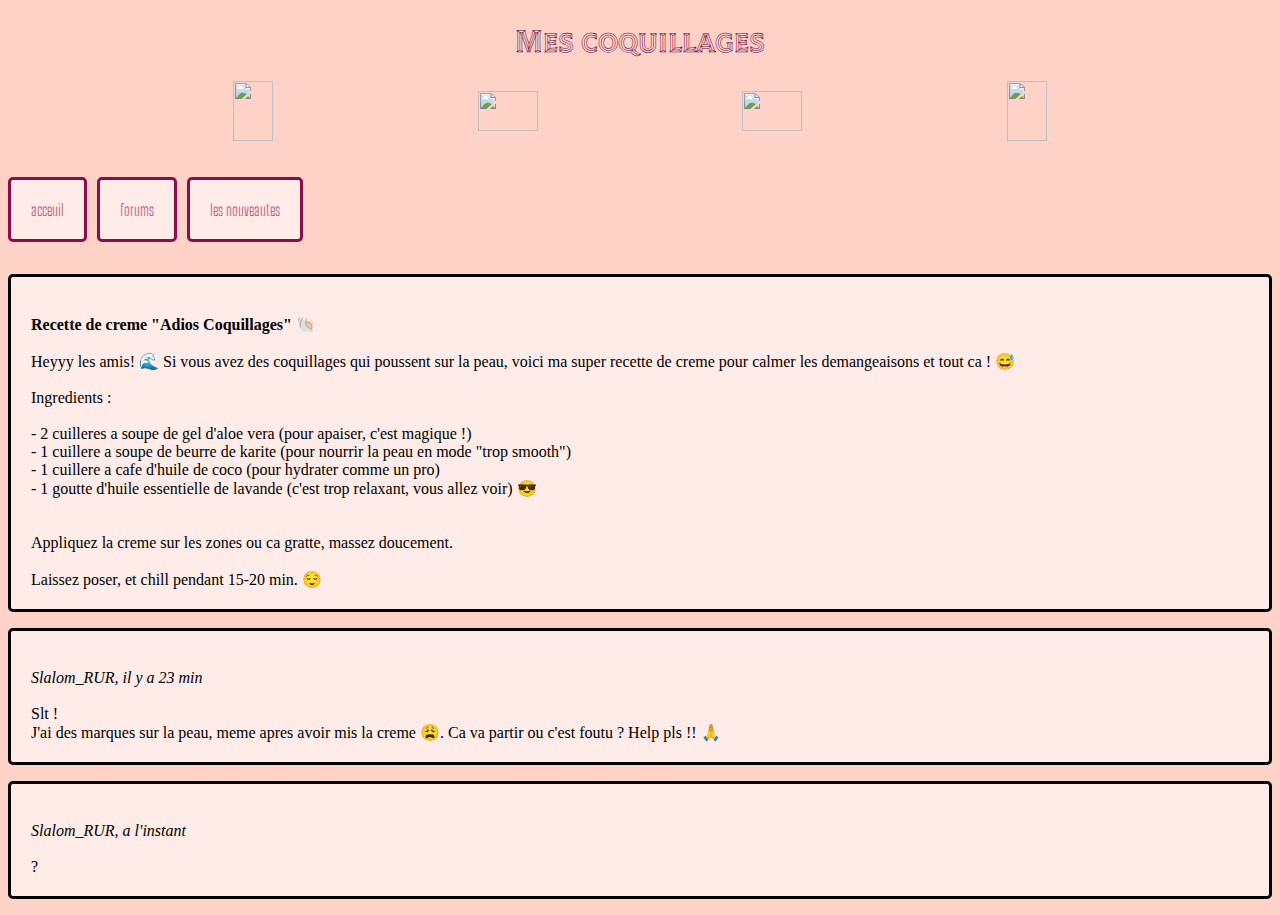
==== index.html @ 486788cf "modif 26/02 11h11" ====
<!DOCTYPE html>
<html lang="fr">
    <head>
        <meta charset="utf-8">
        <link rel="stylesheet" href="style.css">
        <link rel="preconnect" href="https://fonts.googleapis.com">
<link rel="preconnect" href="https://fonts.gstatic.com" crossorigin>
<link href="https://fonts.googleapis.com/css2?family=Tilt+Prism&display=swap" rel="stylesheet">
<link href="https://fonts.googleapis.com/css2?family=Big+Shoulders+Inline+Display:wght@100..900&display=swap" rel="stylesheet">
        <title>mescoquillages.overblog</title>
        
    </head>

    <body>

        <header>

            <h1>Mes coquillages</h1>
                <div class="coqu">
                    <img src="https://cdn.pixabay.com/photo/2017/02/01/12/20/animal-2030032_1280.png" height="60px" width="40px">
                    <img src="https://cdn.pixabay.com/photo/2017/01/31/21/06/animal-2027260_1280.png" height="40px" width="60px">
                    <img src="https://cdn.pixabay.com/photo/2017/02/01/12/19/animal-2030028_1280.png" height="40px" width="60px">
                    <img src="https://cdn.pixabay.com/photo/2021/05/14/20/26/shell-6254461_1280.png" height="60px" width="40px">
                </div>

            
            <div class="header">
                <p>acceuil</p>
                <p>forums</p>
                <p>les nouveautes</p>
            </div>
        </header>



        <main>

            <p>
                <br>
                <strong>Recette de creme "Adios Coquillages"</strong> &#128026;
                <br>
                <br>
                Heyyy les amis! &#127754; Si vous avez des coquillages qui poussent sur la peau, voici ma super recette de creme pour calmer les demangeaisons et tout ca ! &#128517;
                <br>
                <br>
                Ingredients :
                <br>
                <br>
                        - 2 cuilleres a soupe de gel d'aloe vera (pour apaiser, c'est magique !)
                        <br>
                        - 1 cuillere a soupe de beurre de karite (pour nourrir la peau en mode "trop smooth")
                        <br>
                        - 1 cuillere a cafe d'huile de coco (pour hydrater comme un pro)
                        <br>
                        - 1 goutte d'huile essentielle de lavande (c'est trop relaxant, vous allez voir) &#128526;
                        <br>
                <br>
                <br>
                Appliquez la creme sur les zones ou ca gratte, massez doucement.
                <br>
                <br>
                Laissez poser, et chill pendant 15-20 min. &#128524;
                <br>
            </p>

            <p>
                <br>
                <em>Slalom_RUR,    il y a 23 min</em>
                <br>
                <br>
                Slt !
                <br>
                J'ai des marques sur la peau, meme apres avoir mis la creme &#128553;. Ca va partir ou c'est foutu ? Help pls !! &#128591;
                <br>
            </p>

            <p>
                <br>
                <em>Slalom_RUR,    a l'instant</em>
                <br>
                <br>
                ?
                <br>
            </p>

        </main>





        <footer>
            <div class="pied">
               

            </div>
        </footer>
    </body>

</html>
---- style.css ----
body{
    background-color: #ffd2c8;
}

p{
    border: solid;
    border-radius: 5px;
    margin: 20px, 10px, 10px, 10px;
    padding: 20px;
    background-color: #ffece8;
}

.coqu{
    display: flex;
    flex-direction: row;
    justify-content: space-evenly;
    align-items: center;
    margin: 20px;
}


.header{
    display: flex;
    flex-direction: row;
    justify-content: left;
    gap: 10px;
    color: #8c0c4c;
    font-family: "Big Shoulders Inline Display", serif;

}

.perso{
    display: flex;
    flex-direction: column;
    justify-content: right;
    color: #640844;
}

h1{
    margin: 20px;
    color: #640844;
    text-align: center;
    font-family: "Tilt Prism", serif;
    font-size: xx-large;
}
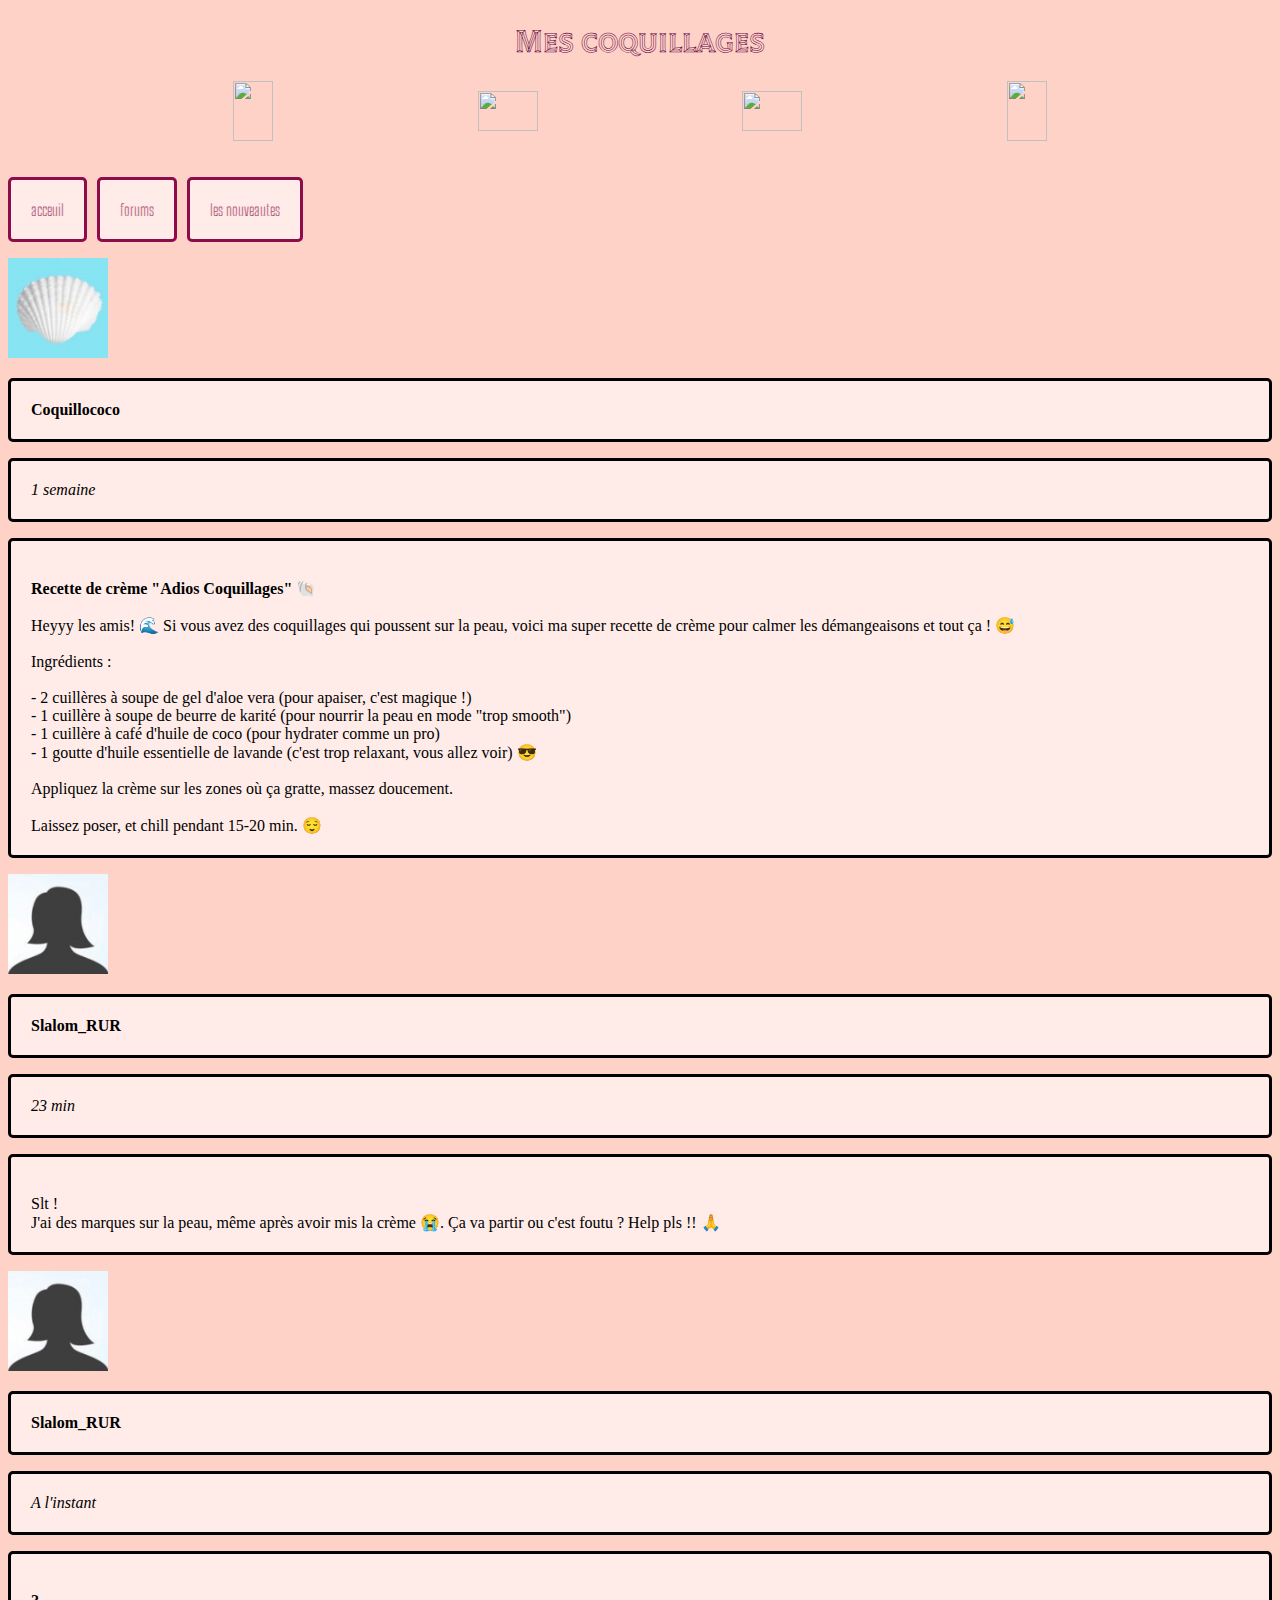
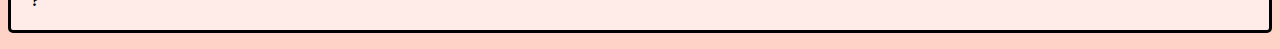
==== commit a54226ae: "Update index.html" ====
--- a/index.html
+++ b/index.html
@@ -2,11 +2,14 @@
 <html lang="fr">
     <head>
         <meta charset="utf-8">
+        <meta name="viewport" content="width=device-width, initial-scale=1.0">
         <link rel="stylesheet" href="style.css">
-        <link rel="preconnect" href="https://fonts.googleapis.com">
+<link rel="preconnect" href="https://fonts.googleapis.com">
 <link rel="preconnect" href="https://fonts.gstatic.com" crossorigin>
 <link href="https://fonts.googleapis.com/css2?family=Tilt+Prism&display=swap" rel="stylesheet">
 <link href="https://fonts.googleapis.com/css2?family=Big+Shoulders+Inline+Display:wght@100..900&display=swap" rel="stylesheet">
+<link href="https://fonts.googleapis.com/css2?family=Train+One&display=swap" rel="stylesheet">        
+    
         <title>mescoquillages.overblog</title>
         
     </head>
@@ -25,9 +28,10 @@
 
             
             <div class="header">
-                <p>acceuil</p>
-                <p>forums</p>
-                <p>les nouveautes</p>
+                    <p>acceuil</p>
+                    <p>forums</p>
+                    <p>les nouveautes</p>
+              
             </div>
         </header>
 
@@ -35,53 +39,71 @@
 
         <main>
 
-            <p>
-                <br>
-                <strong>Recette de creme "Adios Coquillages"</strong> &#128026;
-                <br>
-                <br>
-                Heyyy les amis! &#127754; Si vous avez des coquillages qui poussent sur la peau, voici ma super recette de creme pour calmer les demangeaisons et tout ca ! &#128517;
-                <br>
-                <br>
-                Ingredients :
-                <br>
-                <br>
-                        - 2 cuilleres a soupe de gel d'aloe vera (pour apaiser, c'est magique !)
-                        <br>
-                        - 1 cuillere a soupe de beurre de karite (pour nourrir la peau en mode "trop smooth")
-                        <br>
-                        - 1 cuillere a cafe d'huile de coco (pour hydrater comme un pro)
-                        <br>
-                        - 1 goutte d'huile essentielle de lavande (c'est trop relaxant, vous allez voir) &#128526;
-                        <br>
-                <br>
-                <br>
-                Appliquez la creme sur les zones ou ca gratte, massez doucement.
-                <br>
-                <br>
-                Laissez poser, et chill pendant 15-20 min. &#128524;
-                <br>
-            </p>
+            <div class="recette">
+                <div class="teterecette">
+                    <img src="profpicautre.jpg" height="100px" width="100px">
+                    <p><strong>Coquillococo</strong></p>
+                    <p><em>1 semaine</em></p>
+                </div>
 
-            <p>
-                <br>
-                <em>Slalom_RUR,    il y a 23 min</em>
-                <br>
-                <br>
-                Slt !
-                <br>
-                J'ai des marques sur la peau, meme apres avoir mis la creme &#128553;. Ca va partir ou c'est foutu ? Help pls !! &#128591;
-                <br>
-            </p>
+                <div class="pararecette">
+                    <p>
+                    <br>
+                    <strong>Recette de crème "Adios Coquillages"</strong> 🐚 
+                    <br> 
+                    <br> 
+                    Heyyy les amis! 🌊 Si vous avez des coquillages qui poussent sur la peau, voici ma super recette de crème pour calmer les démangeaisons et tout ça ! 😅 
+                    <br> 
+                    <br> 
+                    Ingrédients : 
+                    <br> 
+                    <br> 
+                    - 2 cuillères à soupe de gel d'aloe vera (pour apaiser, c'est magique !) <br> 
+                    - 1 cuillère à soupe de beurre de karité (pour nourrir la peau en mode "trop smooth") <br> 
+                    - 1 cuillère à café d'huile de coco (pour hydrater comme un pro) <br> 
+                    - 1 goutte d'huile essentielle de lavande (c'est trop relaxant, vous allez voir) 😎 
+                    <br> 
+                    <br> 
+                    Appliquez la crème sur les zones où ça gratte, massez doucement. 
+                    <br> 
+                    <br> 
+                    Laissez poser, et chill pendant 15-20 min. 😌 
+                    <br>
+                </p>
+                </div>
+            </div>
 
-            <p>
-                <br>
-                <em>Slalom_RUR,    a l'instant</em>
-                <br>
-                <br>
-                ?
-                <br>
-            </p>
+            <div class="comm1">
+                <div class="tetecomm1">
+                    <img src="propicSalome.jpg" height="100px" width="100px">
+                    <p><strong>Slalom_RUR</strong></p>
+                    <p><em>23 min</em></p>
+                </div>
+                <div class="paracomm1">
+                    <p>
+                    <br>
+                    Slt !
+                    <br>
+                    J'ai des marques sur la peau, même après avoir mis la crème 😭. Ça va partir ou c'est foutu ? Help pls !! &#128591;
+                    <br>
+                </p>
+                </div>
+            </div>
+
+            <div class="comm2">
+                <div class="tetecomm2">
+                    <img src="propicSalome.jpg" height="100px" width="100px">
+                    <p><strong>Slalom_RUR</strong></p>
+                    <p><em>A l'instant</em></p>
+                </div>
+                <div class="paracomm2">
+                    <p>
+                    <br>
+                    <strong>?</strong>
+                    <br>
+                    </p>
+                </div>
+            </div>
 
         </main>
 
@@ -97,4 +119,4 @@
         </footer>
     </body>
 
-</html>+</html>
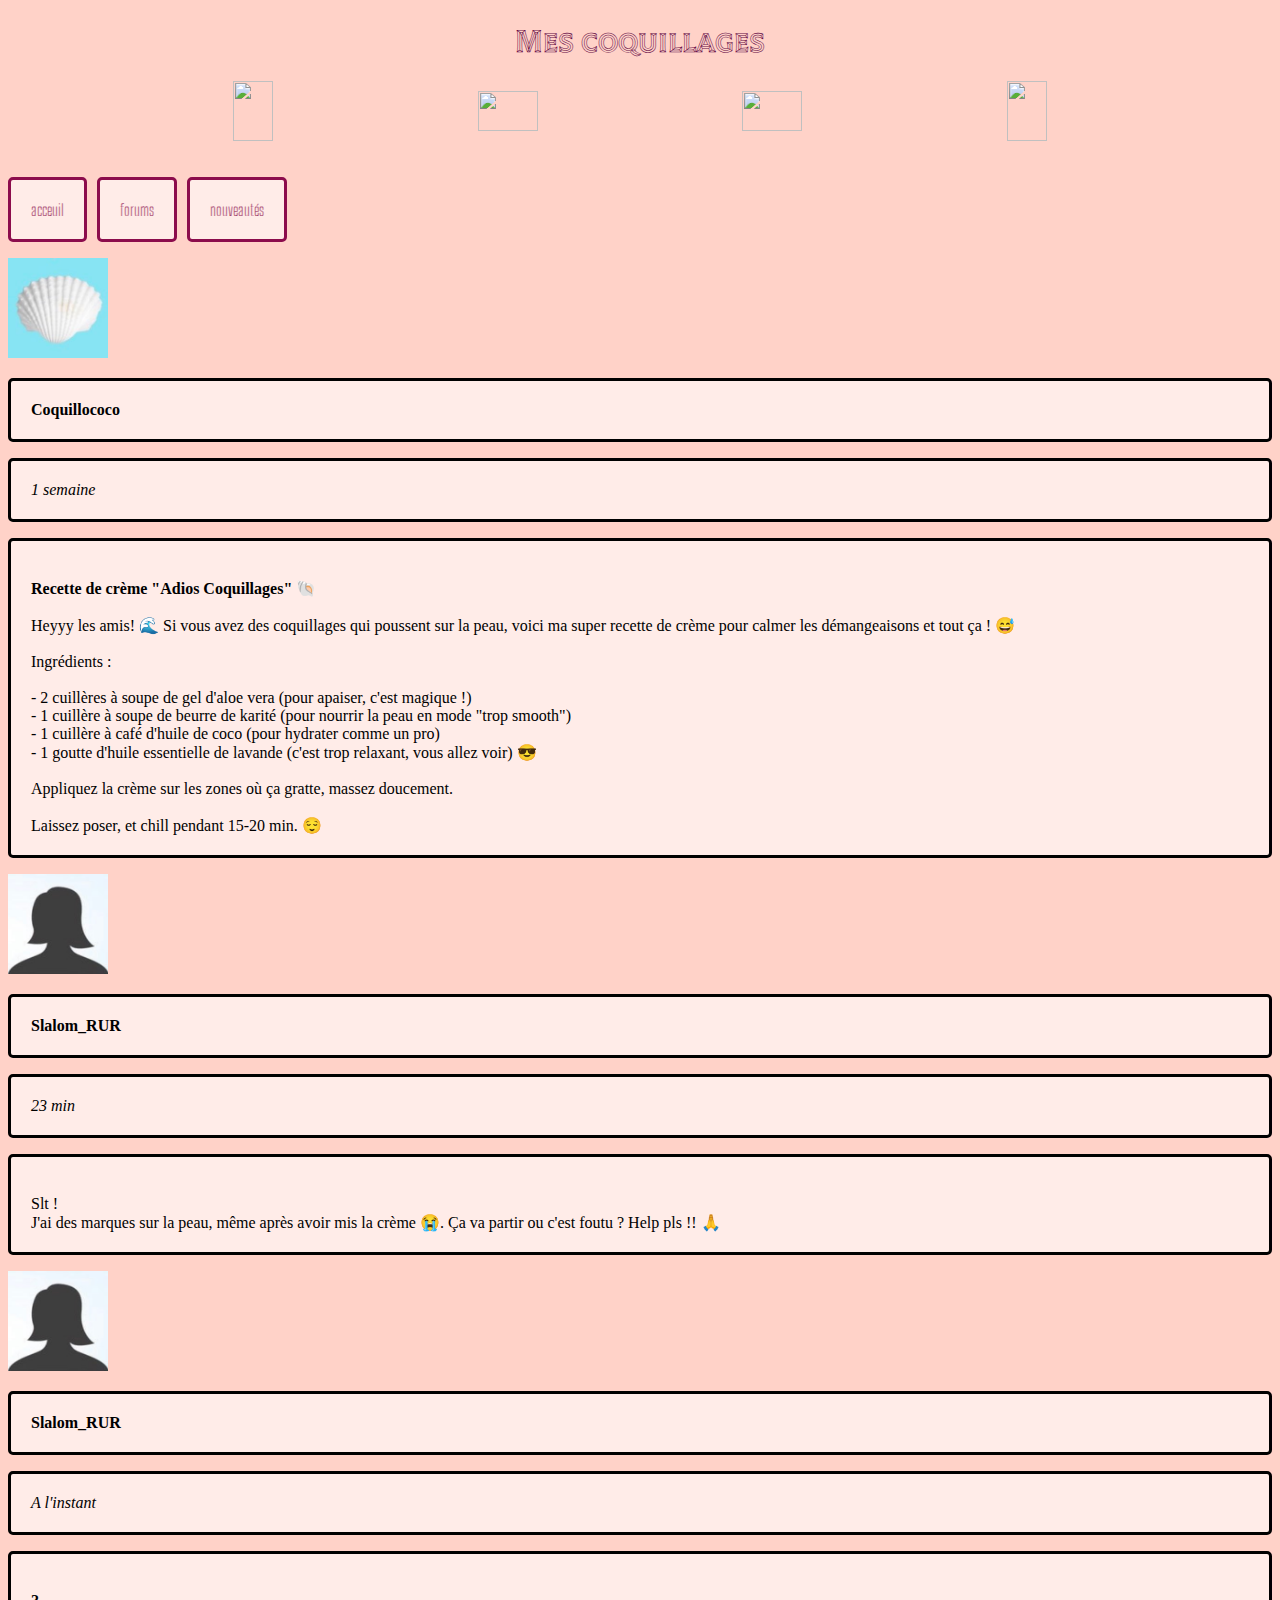
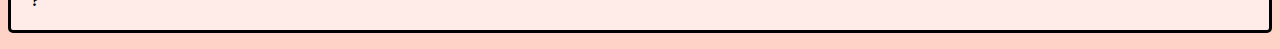
==== commit f24ebd04: "Update index.html" ====
--- a/index.html
+++ b/index.html
@@ -30,7 +30,7 @@
             <div class="header">
                     <p>acceuil</p>
                     <p>forums</p>
-                    <p>les nouveautes</p>
+                    <p>nouveautés</p>
               
             </div>
         </header>
